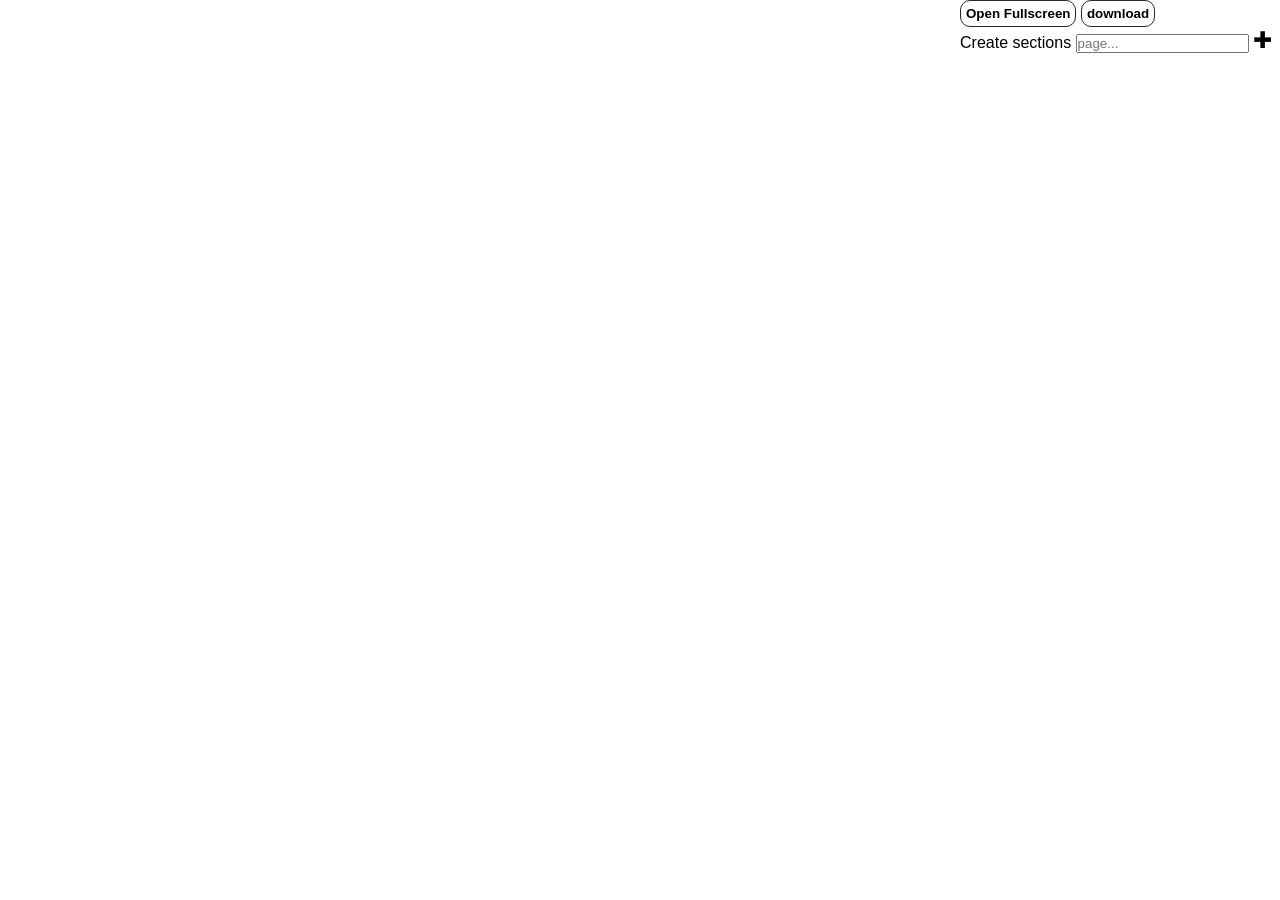
==== index.html @ 5db503b2 "Rename newPageBuilder.html to index.html" ====
<!DOCTYPE html>
<html lang="en">
  <head>
    <meta charset="UTF-8" />
    <meta name="viewport" content="width=device-width, initial-scale=1.0" />
    <title>Document</title>
  </head>
  <style>
    * {
      margin: 0;
      padding: 0;
      box-sizing: border-box;
      overflow-x: hidden;
      font-family: "Raleway", sans-serif;
    }

    #root {
      width: 100vw;
    }
    .pageToDownload{
      width: 100vw;
      height: 100%;
      background-color: rgb(255, 255, 255);
    }
    span {
      font-size: 23px;
    }

    .fixedSection {
      height: 100%;
      position: fixed;
      right: 0;
      width: 25vw;
      z-index: 1;
    }
    li {
      position: relative;
      padding: 5px;
      width: 23vw;
      font-weight: 800;
      background-color: white;
      line-height: 2;
      border-radius: 10px;
      background-color: rgba(255, 255, 255, 0.666);
      margin-top: 15px;
      border: 1px solid grey;
    }
    .close {
      position: absolute;
      right: 4px;
      top: 0;
    }
    textarea {
      overflow: auto;
    }
    summary{color:rgb(39, 39, 39);}
    summary:focus {
      background-color: rgb(240, 240, 240);
      border-radius: 10px;
      outline: none;
      border: none;
    }
    button{
      background-color:transparent;
      padding: 5px;
      outline: none;
      border: 1px solid rgb(39, 39, 39);
      border-radius: 10px;
      font-weight: 800;
    }

    @keyframes newSection {
      50%{width: 300px; height: 300px; background-color: rgb(0, 0, 0);}
    }
  </style>

  <body>
    <div id="root"></div>
    <script>
      //delete all session storage values when page is refreshed or loads for 1st time
      sessionStorage.clear();
      const root = document.querySelector("#root");

      //Edit page , create new li
      function renderFirstPage() {
        const page = `<div class="fixedSection">
          <div id="myDIV" class="header">
           <div class="buttons"><button onclick="openFullscreen();">Open Fullscreen</button>
           <button onclick="download()">download</button></div>
           Create sections
           <input type="text" id="myInput" placeholder="page...">
           <span onclick="newElement()" class="addBtn">&#10010;</span>
           </div>
           <ul id="myUL">
           </ul>
           </div>
           <div class="smallPreview">
           <div class="pageToDownload">
           </div>
           </div>
           </div>`;
        root.innerHTML = page;
      }
      renderFirstPage();

      //super usefull array of all user input element class name , helps to loop everywhere bellow
      const AllClasses = [
        "title",
        "TitleColor",
        "TopTitle",
        "LeftTitle",
        "TitleSize",
        "text",
        "FontSize",
        "TextColor",
        "Bheight",
        "Bwidth",
        "Bopacity",
        "LeftB",
        "TopB",
        "Bcolor",
        "BborderC",
        "Bborder",
        "Bimage",
        "BimageFromC",
        "LeftText",
        "TopText",
      ];

      // Create a "close" button and append it to each section item
      const myNodelist = document.getElementsByTagName("LI");
      let i;
      for (i = 0; i < myNodelist.length; i++) {
        const span = document.createElement("SPAN");
        const txt = document.createTextNode("\u00D7");
        span.className = "close";
        span.appendChild(txt);
        myNodelist[i].appendChild(span);
      }

      // Click on a close button to remove the current section item
      const close = document.getElementsByClassName("close");
      for (i = 0; i < close.length; i++) {
        close[i].onclick = function () {
          const div = this.parentElement;
          div.style.display = "none";
        };
      }
      // Create a new li item when clicking on the "Add" button
      const sections = [];
      function newElement() {
        const li = document.createElement("li");
        const inputValue = document.getElementById("myInput").value;
        li.innerHTML = `<div class="${inputValue}" >
        <h3>section:${inputValue}</h3>
        <details> 
        <br> 
        <summary>Background</summary>
        Section background color
        <input oninput="renderSmall(event)" class="Bcolor" type="color"  value="#999999" />
        Height of section
        <input oninput="renderSmall(event)" class="Bheight" type="range" min="0" max="900" value="20" />
        Width of section
        <input oninput="renderSmall(event)" class="Bwidth" type="range" min="0" max="100" value="10" />
        Position from left
        <input type="range" class="LeftB" min="0" max="2000" value="10" oninput="renderSmall(event)" />
        Position from Top
        <input type="range" class="TopB" min="0" max="3000" value="0" oninput="renderSmall(event)" />
        Border
        <input oninput="renderSmall(event)" class="Bborder" type="range" min="0" max="1000" value="0" /><br>
        Border color
        <input oninput="renderSmall(event)" class="BborderC" type="color"  value="#000000" /><br>
        Opacity
        <input oninput="renderSmall(event)" class="Bopacity" type="range" min="0" max="100" value="100" /><br>
        Add image url
        <input type = "text" oninput="renderSmall(event)"class="Bimage" /><br>
        Add image from your machine
        <input type="file" oninput="renderSmall(event)" class="BimageFromC" name="myImage" accept="image/x-png,image/gif,image/jpeg" />  
        </details> 
        <details>  
        <summary>Content</summary>
        <br>
        Add a title
        <textarea wrap="off" oninput="renderSmall(event)" class="title" rows="4" cols="50" value=""></textarea>
        Title color
        <input oninput="renderSmall(event)" class="TitleColor" type="color"  value="#999999" /><br>
          Title size
          <input type="range" class="TitleSize" min="10" max="200" value="20" oninput="renderSmall(event)" /><br>
          Position from left
          <input type="range" class="LeftTitle" min="-1000" max="2000" value="10" oninput="renderSmall(event)" /><br>
          Position from top
          <input type="range" class="TopTitle" min="-2000" max="2000" value="10" oninput="renderSmall(event)" /><br>
        Add a paragraph
        <textarea wrap="off" oninput="renderSmall(event)" class="text" rows="4" cols="50" value=""></textarea>
        Paragraph color
        <input oninput="renderSmall(event)" class="TextColor" type="color"  value="#999999" /><br>
          font size
          <input type="range" class="FontSize" min="10" max="200" value="20" oninput="renderSmall(event)" /><br>
          position from left
          <input type="range" class="LeftText" min="20" max="2000" value="10" oninput="renderSmall(event)" /><br>
          position from top
          <input type="range" class="TopText" min="20" max="2000" value="10" oninput="renderSmall(event)" />
        </details> 
        </div>`;

        if (inputValue === "") {
          alert("You must write something!");
          return false;
        }
        if (sections.find((element) => element === inputValue)) {
          alert("You already used that section name");
        } else {
          document.getElementById("myUL").appendChild(li);
          const newPage = document.createElement("div");
          newPage.className = inputValue;
          document.querySelector(".pageToDownload").appendChild(newPage);
          renderPage(inputValue);
          //scroll to top when u create new section in height is big to remind that the new  is on tp
          document.body.scrollTop = 0; // For Safari
          document.documentElement.scrollTop = 0; // For Chrome, Firefox, IE and Opera
          sections.push(inputValue);
          //close html details
          const details = document.querySelectorAll("details");
          for (i = 0; i < details.length; i++) {
            details[i].removeAttribute("open");
          }
          //scroll to current li edit section
          li.scrollIntoView({ behavior: "smooth" });
        }
        //remove previous input create section value
        document.getElementById("myInput").value = "";

        const span = document.createElement("SPAN");
        const txt = document.createTextNode("\u00D7");
        span.className = "close";
        span.appendChild(txt);
        li.appendChild(span);

        for (i = 0; i < close.length; i++) {
          close[i].onclick = function () {
            const div = this.parentElement;

            //loop throught array of classes and delete all session storage values with current className
            for (let i = 0; i < AllClasses.length; i++) {
              sessionStorage.removeItem(
                `${div.firstChild.className}-${AllClasses[i]}`
              );
            }

            //remove dom elements both li and preview section
            document
              .querySelector(`.pageToDownload .${div.firstChild.className}`)
              .remove();
            div.remove();

            //remove the preview section section which is stored in section array
            const index = sections.indexOf(div.firstChild.className);
            if (index > -1) {
              sections.splice(index, 1);
            }
          };
        }
      }

      //live update of preview page for css and content values
      //loop throught all class array and create session storage values
      function renderSmall(e) {
        const kaka = e.currentTarget.parentElement.parentElement.className;
        document
          .querySelector(`.pageToDownload .${kaka}`)
          .scrollIntoView({ behavior: "smooth" });
        for (let i = 0; i < AllClasses.length; i++) {
          if (e.target.className === "BimageFromC" && e.target.files[0].name) {
            randomvar = URL.createObjectURL(event.target.files[0]);
            sessionStorage.setItem(
              `${kaka}-${e.currentTarget.className}`,
              randomvar
            );
          }
          if (e.currentTarget.className === AllClasses[i]) {
            randomvar = e.currentTarget.value;
            sessionStorage.setItem(
              `${kaka}-${e.currentTarget.className}`,
              randomvar
            );
          }
        }
        if (e.currentTarget.className === "Bcolor") {
          Bcolor = e.currentTarget.value;
          sessionStorage.setItem(`${kaka}-Bcolor`, Bcolor);
          sessionStorage.removeItem(`${kaka}-Bimage`);
          document.querySelector(`.Bimage`).value = null;
          sessionStorage.removeItem(`${kaka}-BimageFromC`);
          document.querySelector(`.BimageFromC`).value = null;
        }

        renderPage(kaka);
      }

      //check the user add and image url , if yes, set it as a background
      function imageExists(x) {
        if (
          sessionStorage.getItem(`${x}-Bimage`) ||
          sessionStorage.getItem(`${x}-BimageFromC`)
        ) {
          return `
        background-image:url("${
          sessionStorage.getItem(`${x}-Bimage`) ||
          sessionStorage.getItem(`${x}-BimageFromC`)
        }") ;  
        -webkit-background-size: cover;
        -moz-background-size: cover;
        -o-background-size: cover;
        background-size: cover;
        background-position: center;
            `;
        }
      }
      //rendering page on input event on each input or texteria
      function renderPage(kaka) {
        //SECTION style
        document.querySelector(`.pageToDownload .${kaka}`).style.cssText = `
        height:${
          sessionStorage.getItem(`${kaka}-Bheight`)
            ? `${sessionStorage.getItem(`${kaka}-Bheight`)}vh`
            : `40px`
        }; 
        width:${
          sessionStorage.getItem(`${kaka}-Bwidth`)
            ? `${sessionStorage.getItem(`${kaka}-Bwidth`)}vw`
            : `40px`
        };
        background-color:${
          sessionStorage.getItem(`${kaka}-Bcolor`)
            ? `${sessionStorage.getItem(`${kaka}-Bcolor`)}`
            : `#999999`
        };
        opacity:${sessionStorage.getItem(`${kaka}-Bopacity`) ? sessionStorage.getItem(`${kaka}-Bopacity`) / 100 : `1`} ;
        position:absolute;
        overflow:visible;
        left:${
          sessionStorage.getItem(`${kaka}-LeftB`)
            ? `${sessionStorage.getItem(`${kaka}-LeftB`)}px`
            : `0px`
        };
        top:${
          sessionStorage.getItem(`${kaka}-TopB`)
            ? `${sessionStorage.getItem(`${kaka}-TopB`)}px`
            : `0px`
        };
        ${imageExists(kaka)};
        border:${
          sessionStorage.getItem(`${kaka}-Bborder`)
            ? `${sessionStorage.getItem(`${kaka}-Bborder`)}px`
            : `0px`} solid ${sessionStorage.getItem(`${ kaka }-BborderC`)
            ? `${ sessionStorage.getItem(`${kaka}-BborderC`) }`
            : `#000000`};
        animation: newSection 2s forwards;
              `;

        //section content
        document.querySelector(`.pageToDownload .${kaka}`).innerHTML = `
        <pre> ${
          sessionStorage.getItem(`${kaka}-title`)
            ? sessionStorage.getItem(`${kaka}-title`)
            : ``
        }</pre>
        <pre> ${
          sessionStorage.getItem(`${kaka}-text`)
            ? sessionStorage.getItem(`${kaka}-text`)
            : ``
        }</pre>`;

        //title style

        document.querySelectorAll(
          `.pageToDownload .${kaka} pre`
        )[0].style.cssText = `
        position:absolute;
         font-weight: 900;
        color:${sessionStorage.getItem(`${kaka}-TitleColor`)};
        font-size:${sessionStorage.getItem(`${kaka}-TitleSize`)}px;
        left:${sessionStorage.getItem(`${kaka}-LeftTitle`)}px; 
        top:${sessionStorage.getItem(`${kaka}-TopTitle`)}px;
                                           `;
        //paragraph style
        document.querySelectorAll(
          `.pageToDownload .${kaka} pre`
        )[1].style.cssText = `
        position:absolute;
        color:${sessionStorage.getItem(`${kaka}-TextColor`)};
        font-size:${sessionStorage.getItem(`${kaka}-FontSize`)}px;
        left:${sessionStorage.getItem(`${kaka}-LeftText`)}px; 
        top:${sessionStorage.getItem(`${kaka}-TopText`)}px;
                                           `;
      }

      //full screen on click
      const elem = document.querySelector(`.smallPreview`);
      function openFullscreen() {
        if (elem.requestFullscreen) {
          elem.requestFullscreen();
        } else if (elem.webkitRequestFullscreen) {
          /* Safari */
          elem.webkitRequestFullscreen();
        } else if (elem.msRequestFullscreen) {
          /* IE11 */
          elem.msRequestFullscreen();
        }
      }

      //download the page
      function download() {
        const pageToDownload = `<!DOCTYPE html><html lang="en">
        <style>
        *{
        margin: 0;
        padding: 0;
        box-sizing: border-box;
        overflow-x: hidden;
        }
        </style>
        <body style="margin:0;padding:0; overflow-x: hidden;">
        ${document.querySelector(".pageToDownload").innerHTML}</body></html>`;
        fileToDownload(pageToDownload);
      }

      //file to be downloaded
      function fileToDownload(pageCodeToDownload) {
        const element = document.createElement("a");
        element.setAttribute(
          "href",
          "data:text/plain;charset=utf-8," +
            encodeURIComponent(pageCodeToDownload)
        );
        element.setAttribute("download", "index.html");
        element.style.display = "none";
        document.body.appendChild(element);
        element.click();
        document.body.removeChild(element);
      }
      //create new section with enter button
      const wage = document.getElementById("myInput");
      wage.addEventListener("keydown", (e) => {
        if (e.keyCode === 13) {
          //checks whether the pressed key is "Enter"
          newElement();
        }
      });
    </script>
  </body>
</html>
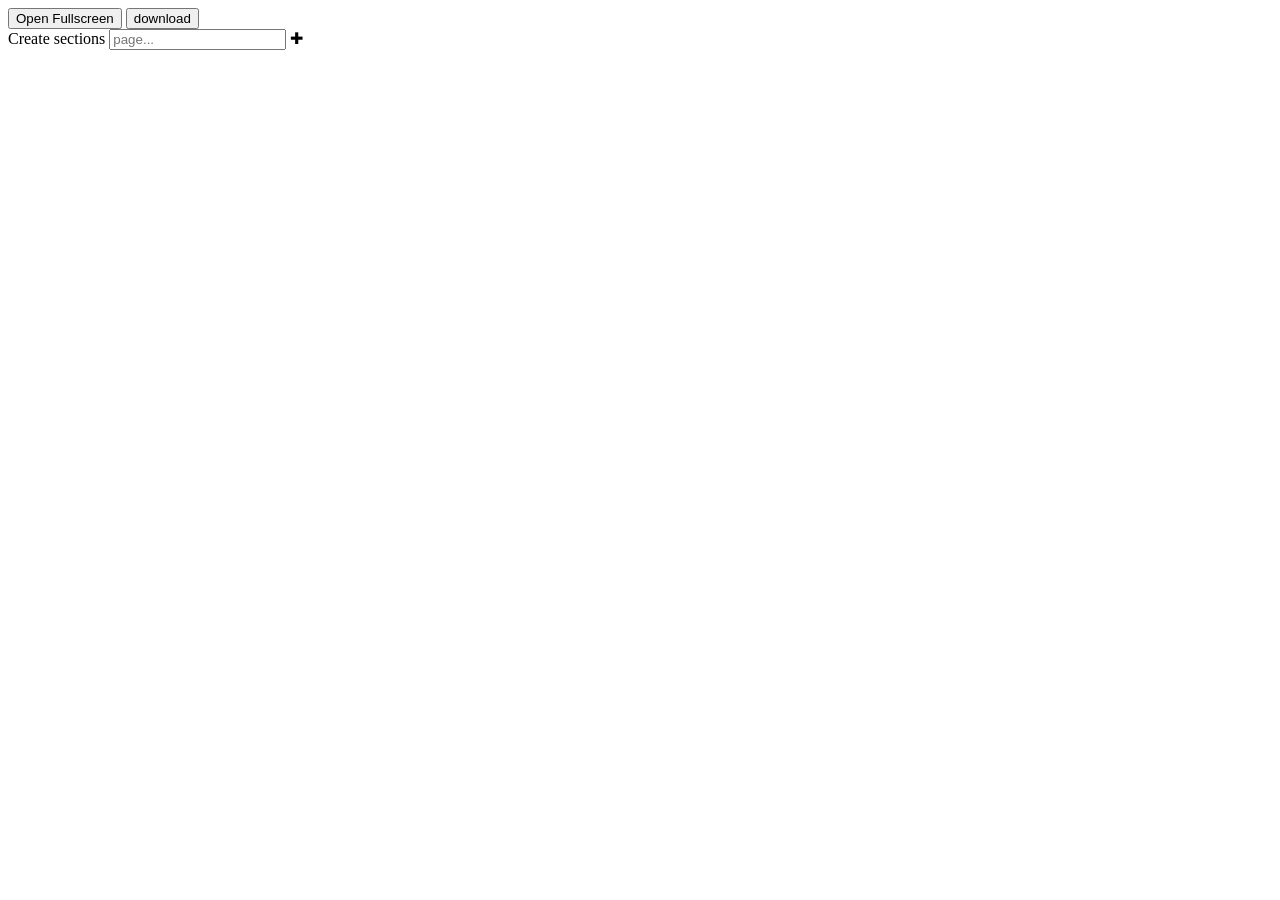
==== commit 62a363c8: "Update index.html regex for white space , different css file" ====
--- a/index.html
+++ b/index.html
@@ -3,77 +3,9 @@
   <head>
     <meta charset="UTF-8" />
     <meta name="viewport" content="width=device-width, initial-scale=1.0" />
-    <title>Document</title>
+    <title>Static page builder</title>
+    <link rel="stylesheet" href="style.css" />
   </head>
-  <style>
-    * {
-      margin: 0;
-      padding: 0;
-      box-sizing: border-box;
-      overflow-x: hidden;
-      font-family: "Raleway", sans-serif;
-    }
-
-    #root {
-      width: 100vw;
-    }
-    .pageToDownload{
-      width: 100vw;
-      height: 100%;
-      background-color: rgb(255, 255, 255);
-    }
-    span {
-      font-size: 23px;
-    }
-
-    .fixedSection {
-      height: 100%;
-      position: fixed;
-      right: 0;
-      width: 25vw;
-      z-index: 1;
-    }
-    li {
-      position: relative;
-      padding: 5px;
-      width: 23vw;
-      font-weight: 800;
-      background-color: white;
-      line-height: 2;
-      border-radius: 10px;
-      background-color: rgba(255, 255, 255, 0.666);
-      margin-top: 15px;
-      border: 1px solid grey;
-    }
-    .close {
-      position: absolute;
-      right: 4px;
-      top: 0;
-    }
-    textarea {
-      overflow: auto;
-    }
-    summary{color:rgb(39, 39, 39);}
-    summary:focus {
-      background-color: rgb(240, 240, 240);
-      border-radius: 10px;
-      outline: none;
-      border: none;
-    }
-    button{
-      background-color:transparent;
-      padding: 5px;
-      outline: none;
-      border: 1px solid rgb(39, 39, 39);
-      border-radius: 10px;
-      font-weight: 800;
-    }
-
-    @keyframes newSection {
-      50%{width: 300px; height: 300px; background-color: rgb(0, 0, 0);}
-    }
-  </style>
-
   <body>
     <div id="root"></div>
     <script>
@@ -165,7 +97,7 @@
         Position from left
         <input type="range" class="LeftB" min="0" max="2000" value="10" oninput="renderSmall(event)" />
         Position from Top
-        <input type="range" class="TopB" min="0" max="3000" value="0" oninput="renderSmall(event)" />
+        <input type="range" class="TopB" min="0" max="6000" value="0" oninput="renderSmall(event)" />
         Border
         <input oninput="renderSmall(event)" class="Bborder" type="range" min="0" max="1000" value="0" /><br>
         Border color
@@ -203,12 +135,30 @@
         </details> 
         </div>`;
 
+        // input section name validation
         if (inputValue === "") {
-          alert("You must write something!");
+          alert("You must give a name to your section");
+          return false;
+        }
+        //regex validation
+              let blockSpecialRegex = /[~`!@#$%^&()_={}[\]:;,.<>+\/?-]/;
+              let numbers = /^[0-9][A-Za-z0-9 -]*$/;
+              let space = /[\s]+/; 
+        if (inputValue.match(blockSpecialRegex)) {
+          alert('Characters are not accepted as section name');
+          return false;
+        }
+                if (inputValue.match(space)) {
+          alert('Space on section name is not allowed');
+          return false;
+        }
+                if (inputValue.match(numbers)) {
+          alert('Numbers are not accepted as section name');
           return false;
         }
         if (sections.find((element) => element === inputValue)) {
           alert("You already used that section name");
+          return false;
         } else {
           document.getElementById("myUL").appendChild(li);
           const newPage = document.createElement("div");
@@ -266,9 +216,6 @@
       //loop throught all class array and create session storage values
       function renderSmall(e) {
         const kaka = e.currentTarget.parentElement.parentElement.className;
-        document
-          .querySelector(`.pageToDownload .${kaka}`)
-          .scrollIntoView({ behavior: "smooth" });
         for (let i = 0; i < AllClasses.length; i++) {
           if (e.target.className === "BimageFromC" && e.target.files[0].name) {
             randomvar = URL.createObjectURL(event.target.files[0]);
@@ -418,6 +365,7 @@
         padding: 0;
         box-sizing: border-box;
         overflow-x: hidden;
+        font-family: "Raleway", sans-serif;
         }
         </style>
         <body style="margin:0;padding:0; overflow-x: hidden;">
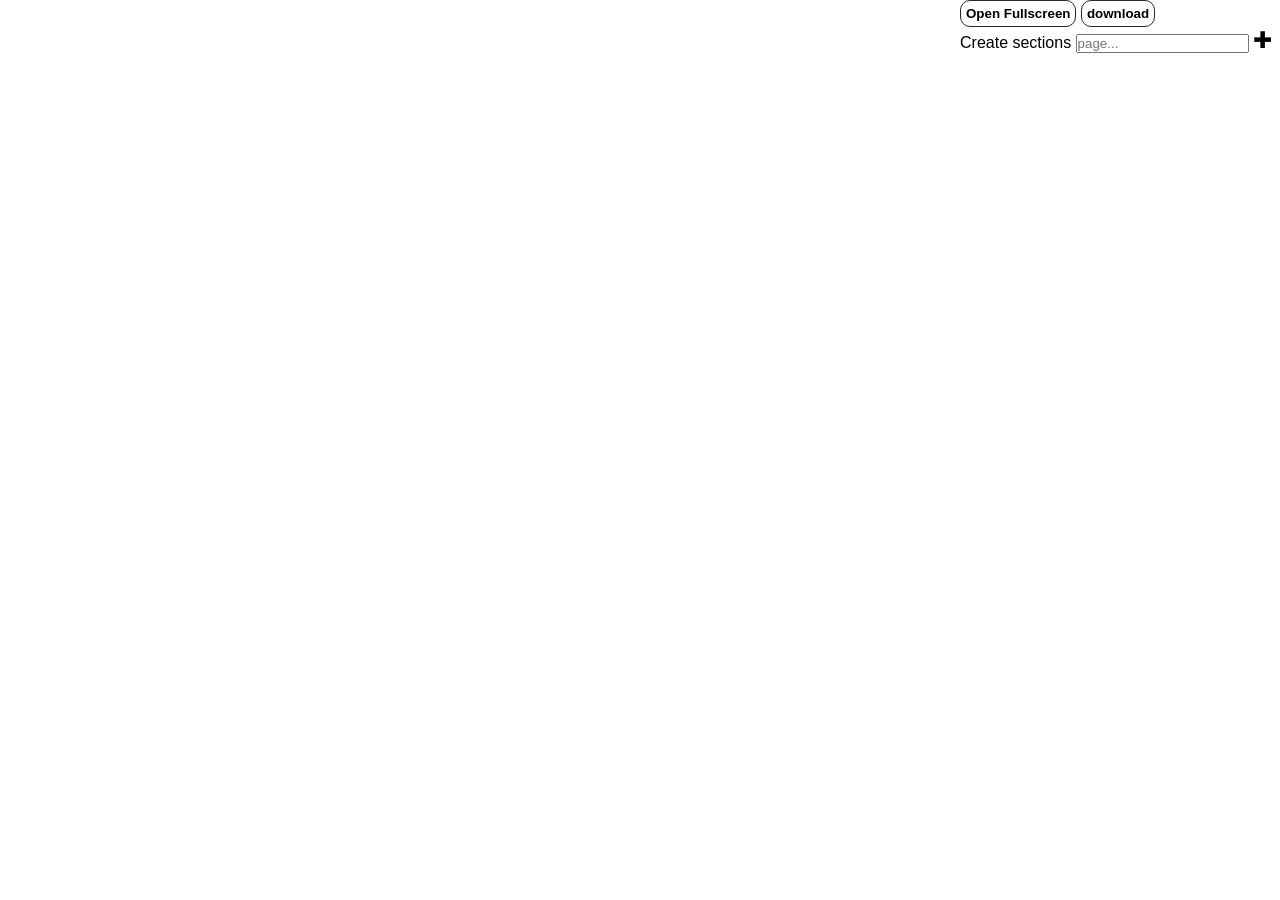
==== commit 04418f0b: "Update index.html textarea width and placeholder" ====
--- a/index.html
+++ b/index.html
@@ -36,28 +36,9 @@
       renderFirstPage();
 
       //super usefull array of all user input element class name , helps to loop everywhere bellow
-      const AllClasses = [
-        "title",
-        "TitleColor",
-        "TopTitle",
-        "LeftTitle",
-        "TitleSize",
-        "text",
-        "FontSize",
-        "TextColor",
-        "Bheight",
-        "Bwidth",
-        "Bopacity",
-        "LeftB",
-        "TopB",
-        "Bcolor",
-        "BborderC",
-        "Bborder",
-        "Bimage",
-        "BimageFromC",
-        "LeftText",
-        "TopText",
-      ];
+      const AllClasses = ["title","TitleColor","TopTitle","LeftTitle","TitleSize","text",
+"FontSize","TextColor","Bheight","Bwidth","Bopacity","LeftB","TopB","Bcolor","BborderC",
+"Bborder","Bimage","BimageFromC","LeftText","TopText",];
 
       // Create a "close" button and append it to each section item
       const myNodelist = document.getElementsByTagName("LI");
@@ -113,7 +94,7 @@
         <summary>Content</summary>
         <br>
         Add a title
-        <textarea wrap="off" oninput="renderSmall(event)" class="title" rows="4" cols="50" value=""></textarea>
+        <textarea wrap="off" placeholder="Your tittle" oninput="renderSmall(event)" class="title" rows="4" cols="50" value=""></textarea>
         Title color
         <input oninput="renderSmall(event)" class="TitleColor" type="color"  value="#999999" /><br>
           Title size
@@ -123,7 +104,7 @@
           Position from top
           <input type="range" class="TopTitle" min="-2000" max="2000" value="10" oninput="renderSmall(event)" /><br>
         Add a paragraph
-        <textarea wrap="off" oninput="renderSmall(event)" class="text" rows="4" cols="50" value=""></textarea>
+        <textarea wrap="off" placeholder="Your paragraph" oninput="renderSmall(event)" class="text" rows="4" cols="50" value=""></textarea>
         Paragraph color
         <input oninput="renderSmall(event)" class="TextColor" type="color"  value="#999999" /><br>
           font size
@@ -141,19 +122,19 @@
           return false;
         }
         //regex validation
-              let blockSpecialRegex = /[~`!@#$%^&()_={}[\]:;,.<>+\/?-]/;
-              let numbers = /^[0-9][A-Za-z0-9 -]*$/;
-              let space = /[\s]+/; 
+        let blockSpecialRegex = /[~`!@#$%^&()_={}[\]:;,.<>+\/?-]/;
+        let numbers = /^[0-9][A-Za-z0-9 -]*$/;
+        let space = /[\s]+/;
         if (inputValue.match(blockSpecialRegex)) {
-          alert('Characters are not accepted as section name');
-          return false;
-        }
-                if (inputValue.match(space)) {
-          alert('Space on section name is not allowed');
-          return false;
-        }
-                if (inputValue.match(numbers)) {
-          alert('Numbers are not accepted as section name');
+          alert("Characters are not accepted as section name");
+          return false;
+        }
+        if (inputValue.match(space)) {
+          alert("Space on section name is not allowed");
+          return false;
+        }
+        if (inputValue.match(numbers)) {
+          alert("Numbers are not accepted as section name");
           return false;
         }
         if (sections.find((element) => element === inputValue)) {
@@ -215,33 +196,32 @@
       //live update of preview page for css and content values
       //loop throught all class array and create session storage values
       function renderSmall(e) {
-        const kaka = e.currentTarget.parentElement.parentElement.className;
+        const currentLiClassName = e.currentTarget.parentElement.parentElement.className;
         for (let i = 0; i < AllClasses.length; i++) {
           if (e.target.className === "BimageFromC" && e.target.files[0].name) {
             randomvar = URL.createObjectURL(event.target.files[0]);
             sessionStorage.setItem(
-              `${kaka}-${e.currentTarget.className}`,
+              `${currentLiClassName}-${e.currentTarget.className}`,
               randomvar
             );
           }
           if (e.currentTarget.className === AllClasses[i]) {
             randomvar = e.currentTarget.value;
             sessionStorage.setItem(
-              `${kaka}-${e.currentTarget.className}`,
+              `${currentLiClassName}-${e.currentTarget.className}`,
               randomvar
             );
           }
         }
         if (e.currentTarget.className === "Bcolor") {
           Bcolor = e.currentTarget.value;
-          sessionStorage.setItem(`${kaka}-Bcolor`, Bcolor);
-          sessionStorage.removeItem(`${kaka}-Bimage`);
+          sessionStorage.setItem(`${currentLiClassName}-Bcolor`, Bcolor);
+          sessionStorage.removeItem(`${currentLiClassName}-Bimage`);
           document.querySelector(`.Bimage`).value = null;
-          sessionStorage.removeItem(`${kaka}-BimageFromC`);
+          sessionStorage.removeItem(`${currentLiClassName}-BimageFromC`);
           document.querySelector(`.BimageFromC`).value = null;
         }
-
-        renderPage(kaka);
+        renderPage(currentLiClassName);
       }
 
       //check the user add and image url , if yes, set it as a background
@@ -264,81 +244,88 @@
         }
       }
       //rendering page on input event on each input or texteria
-      function renderPage(kaka) {
+      function renderPage(currentLiClassName) {
         //SECTION style
-        document.querySelector(`.pageToDownload .${kaka}`).style.cssText = `
+        document.querySelector(`.pageToDownload .${currentLiClassName}`).style.cssText = `
         height:${
-          sessionStorage.getItem(`${kaka}-Bheight`)
-            ? `${sessionStorage.getItem(`${kaka}-Bheight`)}vh`
+          sessionStorage.getItem(`${currentLiClassName}-Bheight`)
+            ? `${sessionStorage.getItem(`${currentLiClassName}-Bheight`)}vh`
             : `40px`
         }; 
         width:${
-          sessionStorage.getItem(`${kaka}-Bwidth`)
-            ? `${sessionStorage.getItem(`${kaka}-Bwidth`)}vw`
+          sessionStorage.getItem(`${currentLiClassName}-Bwidth`)
+            ? `${sessionStorage.getItem(`${currentLiClassName}-Bwidth`)}vw`
             : `40px`
         };
         background-color:${
-          sessionStorage.getItem(`${kaka}-Bcolor`)
-            ? `${sessionStorage.getItem(`${kaka}-Bcolor`)}`
+          sessionStorage.getItem(`${currentLiClassName}-Bcolor`)
+            ? `${sessionStorage.getItem(`${currentLiClassName}-Bcolor`)}`
             : `#999999`
         };
-        opacity:${sessionStorage.getItem(`${kaka}-Bopacity`) ? sessionStorage.getItem(`${kaka}-Bopacity`) / 100 : `1`} ;
+        opacity:${
+          sessionStorage.getItem(`${currentLiClassName}-Bopacity`)
+            ? sessionStorage.getItem(`${currentLiClassName}-Bopacity`) / 100
+            : `1`
+        } ;
         position:absolute;
         overflow:visible;
         left:${
-          sessionStorage.getItem(`${kaka}-LeftB`)
-            ? `${sessionStorage.getItem(`${kaka}-LeftB`)}px`
+          sessionStorage.getItem(`${currentLiClassName}-LeftB`)
+            ? `${sessionStorage.getItem(`${currentLiClassName}-LeftB`)}px`
             : `0px`
         };
         top:${
-          sessionStorage.getItem(`${kaka}-TopB`)
-            ? `${sessionStorage.getItem(`${kaka}-TopB`)}px`
+          sessionStorage.getItem(`${currentLiClassName}-TopB`)
+            ? `${sessionStorage.getItem(`${currentLiClassName}-TopB`)}px`
             : `0px`
         };
-        ${imageExists(kaka)};
+        ${imageExists(currentLiClassName)};
         border:${
-          sessionStorage.getItem(`${kaka}-Bborder`)
-            ? `${sessionStorage.getItem(`${kaka}-Bborder`)}px`
-            : `0px`} solid ${sessionStorage.getItem(`${ kaka }-BborderC`)
-            ? `${ sessionStorage.getItem(`${kaka}-BborderC`) }`
-            : `#000000`};
+          sessionStorage.getItem(`${currentLiClassName}-Bborder`)
+            ? `${sessionStorage.getItem(`${currentLiClassName}-Bborder`)}px`
+            : `0px`
+        } solid ${
+          sessionStorage.getItem(`${currentLiClassName}-BborderC`)
+            ? `${sessionStorage.getItem(`${currentLiClassName}-BborderC`)}`
+            : `#000000`
+        };
         animation: newSection 2s forwards;
               `;
 
         //section content
-        document.querySelector(`.pageToDownload .${kaka}`).innerHTML = `
+        document.querySelector(`.pageToDownload .${currentLiClassName}`).innerHTML = `
         <pre> ${
-          sessionStorage.getItem(`${kaka}-title`)
-            ? sessionStorage.getItem(`${kaka}-title`)
+          sessionStorage.getItem(`${currentLiClassName}-title`)
+            ? sessionStorage.getItem(`${currentLiClassName}-title`)
             : ``
         }</pre>
         <pre> ${
-          sessionStorage.getItem(`${kaka}-text`)
-            ? sessionStorage.getItem(`${kaka}-text`)
+          sessionStorage.getItem(`${currentLiClassName}-text`)
+            ? sessionStorage.getItem(`${currentLiClassName}-text`)
             : ``
         }</pre>`;
 
         //title style
 
         document.querySelectorAll(
-          `.pageToDownload .${kaka} pre`
+          `.pageToDownload .${currentLiClassName} pre`
         )[0].style.cssText = `
         position:absolute;
          font-weight: 900;
-        color:${sessionStorage.getItem(`${kaka}-TitleColor`)};
-        font-size:${sessionStorage.getItem(`${kaka}-TitleSize`)}px;
-        left:${sessionStorage.getItem(`${kaka}-LeftTitle`)}px; 
-        top:${sessionStorage.getItem(`${kaka}-TopTitle`)}px;
+        color:${sessionStorage.getItem(`${currentLiClassName}-TitleColor`)};
+        font-size:${sessionStorage.getItem(`${currentLiClassName}-TitleSize`)}px;
+        left:${sessionStorage.getItem(`${currentLiClassName}-LeftTitle`)}px; 
+        top:${sessionStorage.getItem(`${currentLiClassName}-TopTitle`)}px;
                                            `;
         //paragraph style
         document.querySelectorAll(
-          `.pageToDownload .${kaka} pre`
+          `.pageToDownload .${currentLiClassName} pre`
         )[1].style.cssText = `
         position:absolute;
-        color:${sessionStorage.getItem(`${kaka}-TextColor`)};
-        font-size:${sessionStorage.getItem(`${kaka}-FontSize`)}px;
-        left:${sessionStorage.getItem(`${kaka}-LeftText`)}px; 
-        top:${sessionStorage.getItem(`${kaka}-TopText`)}px;
+        color:${sessionStorage.getItem(`${currentLiClassName}-TextColor`)};
+        font-size:${sessionStorage.getItem(`${currentLiClassName}-FontSize`)}px;
+        left:${sessionStorage.getItem(`${currentLiClassName}-LeftText`)}px; 
+        top:${sessionStorage.getItem(`${currentLiClassName}-TopText`)}px;
                                            `;
       }
 
--- a/style.css
+++ b/style.css
@@ -0,0 +1,76 @@
+* {
+  margin: 0;
+  padding: 0;
+  box-sizing: border-box;
+  overflow-x: hidden;
+  font-family: "Raleway", sans-serif;
+}
+body {
+  width: 100vw;
+  height: 100%;
+}
+#root {
+  width: 100vw;
+}
+.pageToDownload {
+  width: 100%;
+  height: 100%;
+  display: block;
+  background-color: rgb(255, 255, 255);
+}
+span {
+  font-size: 23px;
+}
+.fixedSection {
+  height: 100%;
+  position: fixed;
+  right: 0;
+  width: 25vw;
+  z-index: 1;
+}
+li {
+  position: relative;
+  padding: 5px;
+  width: 23vw;
+  font-weight: 800;
+  background-color: white;
+  line-height: 2;
+  border-radius: 10px;
+  background-color: rgba(255, 255, 255, 0.3);
+  margin: 15px 0px 15px 0px;
+  border: 1px solid grey;
+}
+.close {
+  position: absolute;
+  right: 4px;
+  top: 0;
+}
+textarea {
+  overflow: auto;
+  background-color: transparent;
+}
+summary {
+  color: rgb(39, 39, 39);
+}
+summary:focus {
+  background-color: rgb(240, 240, 240);
+  border-radius: 10px;
+  outline: none;
+  border: none;
+}
+button {
+  background-color: transparent;
+  padding: 5px;
+  outline: none;
+  border: 1px solid rgb(39, 39, 39);
+  border-radius: 10px;
+  font-weight: 800;
+}
+
+@keyframes newSection {
+  50% {
+    width: 300px;
+    height: 300px;
+    background-color: rgb(0, 0, 0);
+  }
+}
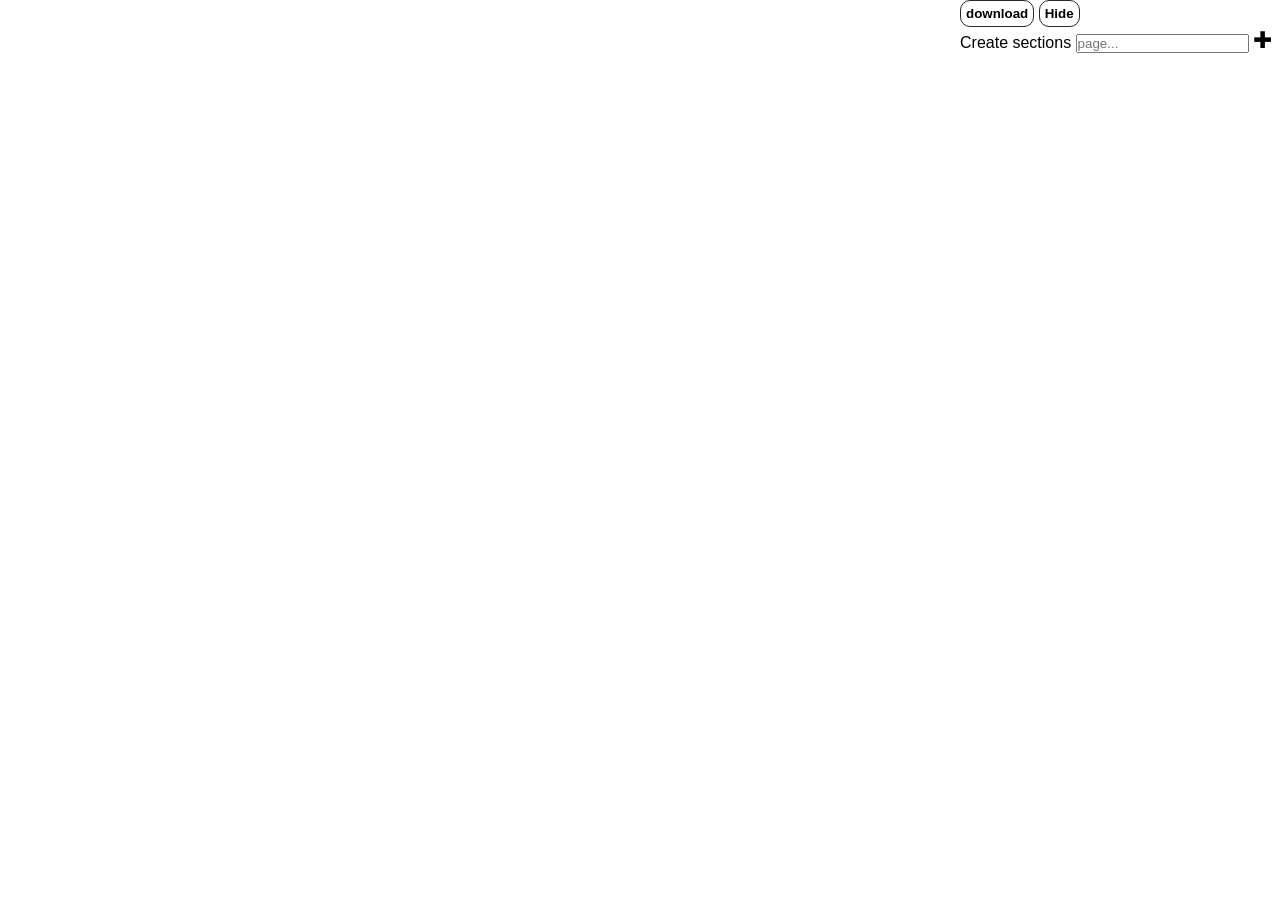
==== commit b7eb29c5: "Update index.html separate html file" ====
--- a/index.html
+++ b/index.html
@@ -5,383 +5,28 @@
     <meta name="viewport" content="width=device-width, initial-scale=1.0" />
     <title>Static page builder</title>
     <link rel="stylesheet" href="style.css" />
+    <script src="app.js" defer></script>
   </head>
   <body>
-    <div id="root"></div>
-    <script>
-      //delete all session storage values when page is refreshed or loads for 1st time
-      sessionStorage.clear();
-      const root = document.querySelector("#root");
-
-      //Edit page , create new li
-      function renderFirstPage() {
-        const page = `<div class="fixedSection">
-          <div id="myDIV" class="header">
-           <div class="buttons"><button onclick="openFullscreen();">Open Fullscreen</button>
-           <button onclick="download()">download</button></div>
-           Create sections
-           <input type="text" id="myInput" placeholder="page...">
-           <span onclick="newElement()" class="addBtn">&#10010;</span>
-           </div>
-           <ul id="myUL">
-           </ul>
-           </div>
-           <div class="smallPreview">
-           <div class="pageToDownload">
-           </div>
-           </div>
-           </div>`;
-        root.innerHTML = page;
-      }
-      renderFirstPage();
-
-      //super usefull array of all user input element class name , helps to loop everywhere bellow
-      const AllClasses = ["title","TitleColor","TopTitle","LeftTitle","TitleSize","text",
-"FontSize","TextColor","Bheight","Bwidth","Bopacity","LeftB","TopB","Bcolor","BborderC",
-"Bborder","Bimage","BimageFromC","LeftText","TopText",];
-
-      // Create a "close" button and append it to each section item
-      const myNodelist = document.getElementsByTagName("LI");
-      let i;
-      for (i = 0; i < myNodelist.length; i++) {
-        const span = document.createElement("SPAN");
-        const txt = document.createTextNode("\u00D7");
-        span.className = "close";
-        span.appendChild(txt);
-        myNodelist[i].appendChild(span);
-      }
-
-      // Click on a close button to remove the current section item
-      const close = document.getElementsByClassName("close");
-      for (i = 0; i < close.length; i++) {
-        close[i].onclick = function () {
-          const div = this.parentElement;
-          div.style.display = "none";
-        };
-      }
-      // Create a new li item when clicking on the "Add" button
-      const sections = [];
-      function newElement() {
-        const li = document.createElement("li");
-        const inputValue = document.getElementById("myInput").value;
-        li.innerHTML = `<div class="${inputValue}" >
-        <h3>section:${inputValue}</h3>
-        <details> 
-        <br> 
-        <summary>Background</summary>
-        Section background color
-        <input oninput="renderSmall(event)" class="Bcolor" type="color"  value="#999999" />
-        Height of section
-        <input oninput="renderSmall(event)" class="Bheight" type="range" min="0" max="900" value="20" />
-        Width of section
-        <input oninput="renderSmall(event)" class="Bwidth" type="range" min="0" max="100" value="10" />
-        Position from left
-        <input type="range" class="LeftB" min="0" max="2000" value="10" oninput="renderSmall(event)" />
-        Position from Top
-        <input type="range" class="TopB" min="0" max="6000" value="0" oninput="renderSmall(event)" />
-        Border
-        <input oninput="renderSmall(event)" class="Bborder" type="range" min="0" max="1000" value="0" /><br>
-        Border color
-        <input oninput="renderSmall(event)" class="BborderC" type="color"  value="#000000" /><br>
-        Opacity
-        <input oninput="renderSmall(event)" class="Bopacity" type="range" min="0" max="100" value="100" /><br>
-        Add image url
-        <input type = "text" oninput="renderSmall(event)"class="Bimage" /><br>
-        Add image from your machine
-        <input type="file" oninput="renderSmall(event)" class="BimageFromC" name="myImage" accept="image/x-png,image/gif,image/jpeg" />  
-        </details> 
-        <details>  
-        <summary>Content</summary>
-        <br>
-        Add a title
-        <textarea wrap="off" placeholder="Your tittle" oninput="renderSmall(event)" class="title" rows="4" cols="50" value=""></textarea>
-        Title color
-        <input oninput="renderSmall(event)" class="TitleColor" type="color"  value="#999999" /><br>
-          Title size
-          <input type="range" class="TitleSize" min="10" max="200" value="20" oninput="renderSmall(event)" /><br>
-          Position from left
-          <input type="range" class="LeftTitle" min="-1000" max="2000" value="10" oninput="renderSmall(event)" /><br>
-          Position from top
-          <input type="range" class="TopTitle" min="-2000" max="2000" value="10" oninput="renderSmall(event)" /><br>
-        Add a paragraph
-        <textarea wrap="off" placeholder="Your paragraph" oninput="renderSmall(event)" class="text" rows="4" cols="50" value=""></textarea>
-        Paragraph color
-        <input oninput="renderSmall(event)" class="TextColor" type="color"  value="#999999" /><br>
-          font size
-          <input type="range" class="FontSize" min="10" max="200" value="20" oninput="renderSmall(event)" /><br>
-          position from left
-          <input type="range" class="LeftText" min="20" max="2000" value="10" oninput="renderSmall(event)" /><br>
-          position from top
-          <input type="range" class="TopText" min="20" max="2000" value="10" oninput="renderSmall(event)" />
-        </details> 
-        </div>`;
-
-        // input section name validation
-        if (inputValue === "") {
-          alert("You must give a name to your section");
-          return false;
-        }
-        //regex validation
-        let blockSpecialRegex = /[~`!@#$%^&()_={}[\]:;,.<>+\/?-]/;
-        let numbers = /^[0-9][A-Za-z0-9 -]*$/;
-        let space = /[\s]+/;
-        if (inputValue.match(blockSpecialRegex)) {
-          alert("Characters are not accepted as section name");
-          return false;
-        }
-        if (inputValue.match(space)) {
-          alert("Space on section name is not allowed");
-          return false;
-        }
-        if (inputValue.match(numbers)) {
-          alert("Numbers are not accepted as section name");
-          return false;
-        }
-        if (sections.find((element) => element === inputValue)) {
-          alert("You already used that section name");
-          return false;
-        } else {
-          document.getElementById("myUL").appendChild(li);
-          const newPage = document.createElement("div");
-          newPage.className = inputValue;
-          document.querySelector(".pageToDownload").appendChild(newPage);
-          renderPage(inputValue);
-          //scroll to top when u create new section in height is big to remind that the new  is on tp
-          document.body.scrollTop = 0; // For Safari
-          document.documentElement.scrollTop = 0; // For Chrome, Firefox, IE and Opera
-          sections.push(inputValue);
-          //close html details
-          const details = document.querySelectorAll("details");
-          for (i = 0; i < details.length; i++) {
-            details[i].removeAttribute("open");
-          }
-          //scroll to current li edit section
-          li.scrollIntoView({ behavior: "smooth" });
-        }
-        //remove previous input create section value
-        document.getElementById("myInput").value = "";
-
-        const span = document.createElement("SPAN");
-        const txt = document.createTextNode("\u00D7");
-        span.className = "close";
-        span.appendChild(txt);
-        li.appendChild(span);
-
-        for (i = 0; i < close.length; i++) {
-          close[i].onclick = function () {
-            const div = this.parentElement;
-
-            //loop throught array of classes and delete all session storage values with current className
-            for (let i = 0; i < AllClasses.length; i++) {
-              sessionStorage.removeItem(
-                `${div.firstChild.className}-${AllClasses[i]}`
-              );
-            }
-
-            //remove dom elements both li and preview section
-            document
-              .querySelector(`.pageToDownload .${div.firstChild.className}`)
-              .remove();
-            div.remove();
-
-            //remove the preview section section which is stored in section array
-            const index = sections.indexOf(div.firstChild.className);
-            if (index > -1) {
-              sections.splice(index, 1);
-            }
-          };
-        }
-      }
-
-      //live update of preview page for css and content values
-      //loop throught all class array and create session storage values
-      function renderSmall(e) {
-        const currentLiClassName = e.currentTarget.parentElement.parentElement.className;
-        for (let i = 0; i < AllClasses.length; i++) {
-          if (e.target.className === "BimageFromC" && e.target.files[0].name) {
-            randomvar = URL.createObjectURL(event.target.files[0]);
-            sessionStorage.setItem(
-              `${currentLiClassName}-${e.currentTarget.className}`,
-              randomvar
-            );
-          }
-          if (e.currentTarget.className === AllClasses[i]) {
-            randomvar = e.currentTarget.value;
-            sessionStorage.setItem(
-              `${currentLiClassName}-${e.currentTarget.className}`,
-              randomvar
-            );
-          }
-        }
-        if (e.currentTarget.className === "Bcolor") {
-          Bcolor = e.currentTarget.value;
-          sessionStorage.setItem(`${currentLiClassName}-Bcolor`, Bcolor);
-          sessionStorage.removeItem(`${currentLiClassName}-Bimage`);
-          document.querySelector(`.Bimage`).value = null;
-          sessionStorage.removeItem(`${currentLiClassName}-BimageFromC`);
-          document.querySelector(`.BimageFromC`).value = null;
-        }
-        renderPage(currentLiClassName);
-      }
-
-      //check the user add and image url , if yes, set it as a background
-      function imageExists(x) {
-        if (
-          sessionStorage.getItem(`${x}-Bimage`) ||
-          sessionStorage.getItem(`${x}-BimageFromC`)
-        ) {
-          return `
-        background-image:url("${
-          sessionStorage.getItem(`${x}-Bimage`) ||
-          sessionStorage.getItem(`${x}-BimageFromC`)
-        }") ;  
-        -webkit-background-size: cover;
-        -moz-background-size: cover;
-        -o-background-size: cover;
-        background-size: cover;
-        background-position: center;
-            `;
-        }
-      }
-      //rendering page on input event on each input or texteria
-      function renderPage(currentLiClassName) {
-        //SECTION style
-        document.querySelector(`.pageToDownload .${currentLiClassName}`).style.cssText = `
-        height:${
-          sessionStorage.getItem(`${currentLiClassName}-Bheight`)
-            ? `${sessionStorage.getItem(`${currentLiClassName}-Bheight`)}vh`
-            : `40px`
-        }; 
-        width:${
-          sessionStorage.getItem(`${currentLiClassName}-Bwidth`)
-            ? `${sessionStorage.getItem(`${currentLiClassName}-Bwidth`)}vw`
-            : `40px`
-        };
-        background-color:${
-          sessionStorage.getItem(`${currentLiClassName}-Bcolor`)
-            ? `${sessionStorage.getItem(`${currentLiClassName}-Bcolor`)}`
-            : `#999999`
-        };
-        opacity:${
-          sessionStorage.getItem(`${currentLiClassName}-Bopacity`)
-            ? sessionStorage.getItem(`${currentLiClassName}-Bopacity`) / 100
-            : `1`
-        } ;
-        position:absolute;
-        overflow:visible;
-        left:${
-          sessionStorage.getItem(`${currentLiClassName}-LeftB`)
-            ? `${sessionStorage.getItem(`${currentLiClassName}-LeftB`)}px`
-            : `0px`
-        };
-        top:${
-          sessionStorage.getItem(`${currentLiClassName}-TopB`)
-            ? `${sessionStorage.getItem(`${currentLiClassName}-TopB`)}px`
-            : `0px`
-        };
-        ${imageExists(currentLiClassName)};
-        border:${
-          sessionStorage.getItem(`${currentLiClassName}-Bborder`)
-            ? `${sessionStorage.getItem(`${currentLiClassName}-Bborder`)}px`
-            : `0px`
-        } solid ${
-          sessionStorage.getItem(`${currentLiClassName}-BborderC`)
-            ? `${sessionStorage.getItem(`${currentLiClassName}-BborderC`)}`
-            : `#000000`
-        };
-        animation: newSection 2s forwards;
-              `;
-
-        //section content
-        document.querySelector(`.pageToDownload .${currentLiClassName}`).innerHTML = `
-        <pre> ${
-          sessionStorage.getItem(`${currentLiClassName}-title`)
-            ? sessionStorage.getItem(`${currentLiClassName}-title`)
-            : ``
-        }</pre>
-        <pre> ${
-          sessionStorage.getItem(`${currentLiClassName}-text`)
-            ? sessionStorage.getItem(`${currentLiClassName}-text`)
-            : ``
-        }</pre>`;
-
-        //title style
-
-        document.querySelectorAll(
-          `.pageToDownload .${currentLiClassName} pre`
-        )[0].style.cssText = `
-        position:absolute;
-         font-weight: 900;
-        color:${sessionStorage.getItem(`${currentLiClassName}-TitleColor`)};
-        font-size:${sessionStorage.getItem(`${currentLiClassName}-TitleSize`)}px;
-        left:${sessionStorage.getItem(`${currentLiClassName}-LeftTitle`)}px; 
-        top:${sessionStorage.getItem(`${currentLiClassName}-TopTitle`)}px;
-                                           `;
-        //paragraph style
-        document.querySelectorAll(
-          `.pageToDownload .${currentLiClassName} pre`
-        )[1].style.cssText = `
-        position:absolute;
-        color:${sessionStorage.getItem(`${currentLiClassName}-TextColor`)};
-        font-size:${sessionStorage.getItem(`${currentLiClassName}-FontSize`)}px;
-        left:${sessionStorage.getItem(`${currentLiClassName}-LeftText`)}px; 
-        top:${sessionStorage.getItem(`${currentLiClassName}-TopText`)}px;
-                                           `;
-      }
-
-      //full screen on click
-      const elem = document.querySelector(`.smallPreview`);
-      function openFullscreen() {
-        if (elem.requestFullscreen) {
-          elem.requestFullscreen();
-        } else if (elem.webkitRequestFullscreen) {
-          /* Safari */
-          elem.webkitRequestFullscreen();
-        } else if (elem.msRequestFullscreen) {
-          /* IE11 */
-          elem.msRequestFullscreen();
-        }
-      }
-
-      //download the page
-      function download() {
-        const pageToDownload = `<!DOCTYPE html><html lang="en">
-        <style>
-        *{
-        margin: 0;
-        padding: 0;
-        box-sizing: border-box;
-        overflow-x: hidden;
-        font-family: "Raleway", sans-serif;
-        }
-        </style>
-        <body style="margin:0;padding:0; overflow-x: hidden;">
-        ${document.querySelector(".pageToDownload").innerHTML}</body></html>`;
-        fileToDownload(pageToDownload);
-      }
-
-      //file to be downloaded
-      function fileToDownload(pageCodeToDownload) {
-        const element = document.createElement("a");
-        element.setAttribute(
-          "href",
-          "data:text/plain;charset=utf-8," +
-            encodeURIComponent(pageCodeToDownload)
-        );
-        element.setAttribute("download", "index.html");
-        element.style.display = "none";
-        document.body.appendChild(element);
-        element.click();
-        document.body.removeChild(element);
-      }
-      //create new section with enter button
-      const wage = document.getElementById("myInput");
-      wage.addEventListener("keydown", (e) => {
-        if (e.keyCode === 13) {
-          //checks whether the pressed key is "Enter"
-          newElement();
-        }
-      });
-    </script>
+      <div class="fixedSection">
+        <div id="myDIV" class="header">
+          <div class="buttons">
+            <button onclick="download()">download</button>
+            <button onclick="displayNone(event)">Hide</button>
+          </div>
+          <section>
+          Create sections
+          <input type="text" id="myInput" placeholder="page...">
+          <span onclick="newElement()" class="addBtn">&#10010;</span>
+          </section>
+        </div>
+        <ul id="myUL">
+        </ul>
+      </div>
+      <div class="smallPreview">
+        <div class="pageToDownload">
+        </div>
+      </div>
+      </div>
   </body>
 </html>
--- a/style.css
+++ b/style.css
@@ -13,13 +13,11 @@
   width: 100vw;
 }
 .pageToDownload {
-  width: 100%;
-  height: 100%;
-  display: block;
   background-color: rgb(255, 255, 255);
 }
 span {
   font-size: 23px;
+  cursor: pointer;
 }
 .fixedSection {
   height: 100%;
@@ -28,6 +26,12 @@
   width: 25vw;
   z-index: 1;
 }
+input[type="range"],
+input[type="color"],
+input[type="file"] {
+  cursor: pointer;
+}
+
 li {
   position: relative;
   padding: 5px;
@@ -44,13 +48,15 @@
   position: absolute;
   right: 4px;
   top: 0;
+  cursor: pointer;
 }
 textarea {
-  overflow: auto;
+  width: 22vw;
   background-color: transparent;
 }
 summary {
   color: rgb(39, 39, 39);
+  cursor: pointer;
 }
 summary:focus {
   background-color: rgb(240, 240, 240);
@@ -65,6 +71,7 @@
   border: 1px solid rgb(39, 39, 39);
   border-radius: 10px;
   font-weight: 800;
+  cursor: pointer;
 }
 
 @keyframes newSection {
